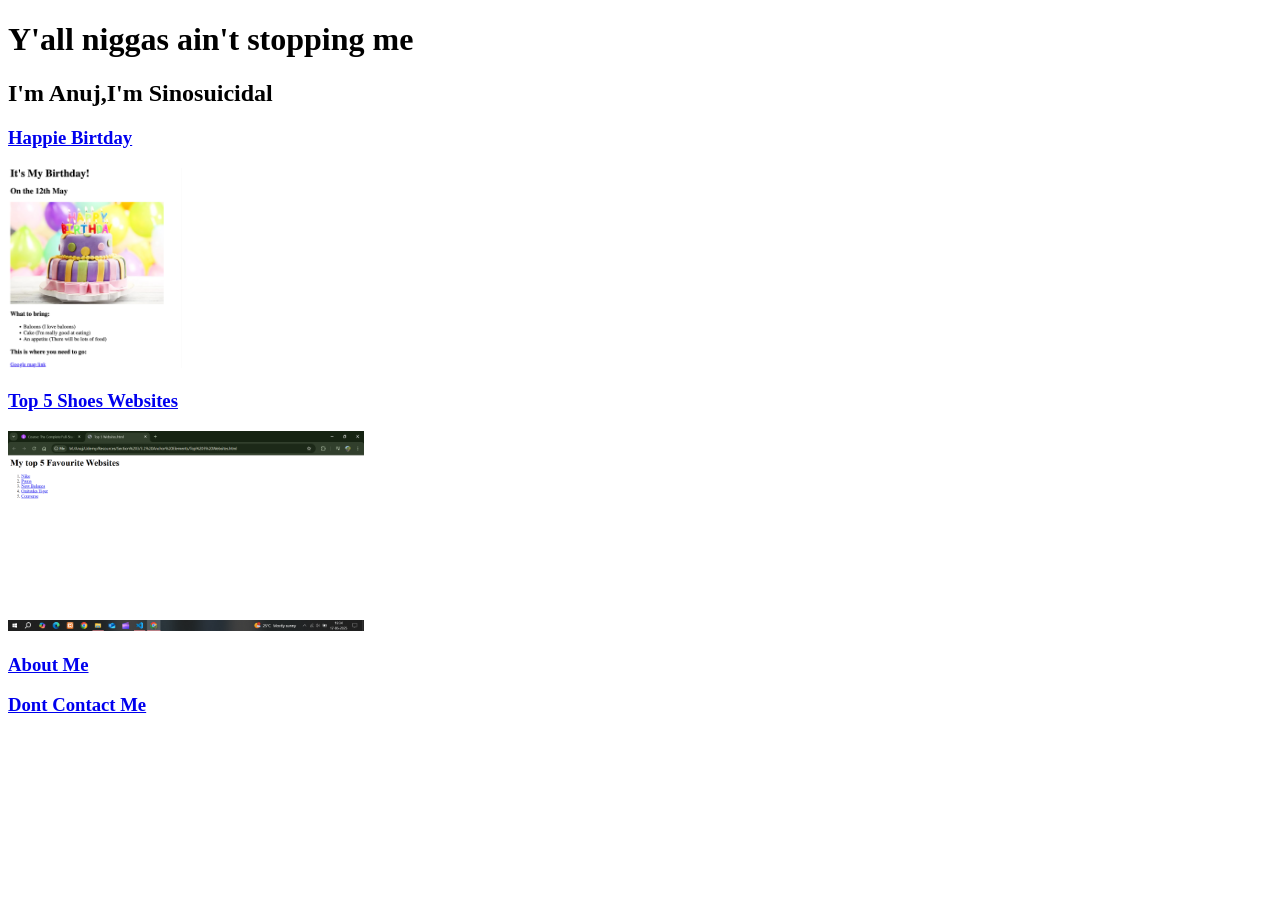
==== index.html @ c99b6b8d "Add files via upload" ====
<!DOCTYPE HTML>
<html lang="en">
    <head>
        <meta charset="UTF-8">
        <title>Niggaswami Portfolio</title>
    </head>
<h1>Y'all niggas ain't stopping me</h1>
<h2>I'm Anuj,I'm Sinosuicidal</h2>
</hr>
<body>
    <h3><a href="./public/birthday.html">Happie Birtday</a></h3>
<img src="./assets/images/image (2).png" height="200">
    <h3><a href="./public/Top 5 Websites.html">Top 5 Shoes Websites</a></h3>
<img src="./assets/images/image (3).png"height="200">
</hr>
<h3><a href="./public/about.html">About Me</a></h3>
<h3><a href="./public/contact.html">Dont Contact Me</a>
</body>
</html>
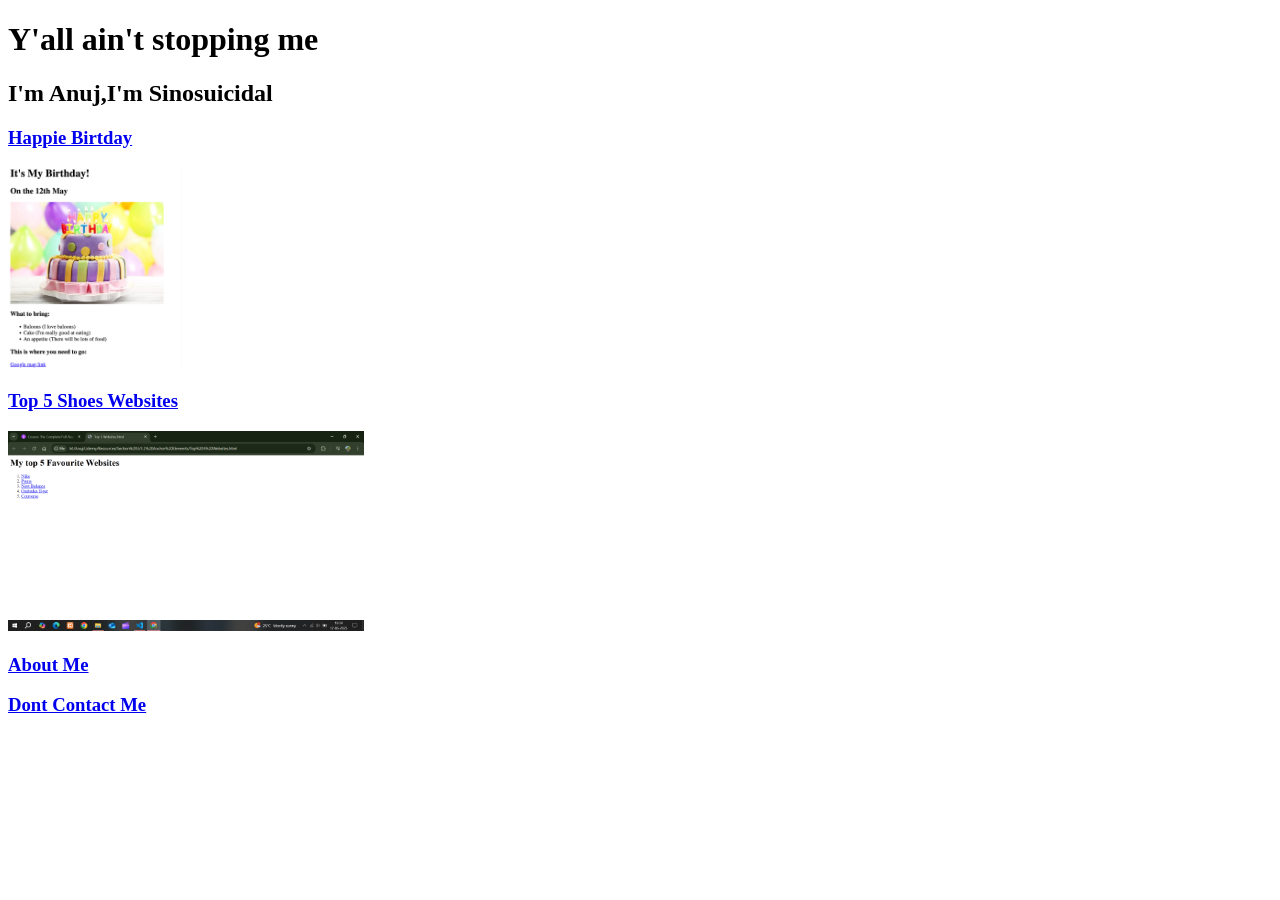
==== commit 77ec2fc1: "Update index.html" ====
--- a/index.html
+++ b/index.html
@@ -2,9 +2,9 @@
 <html lang="en">
     <head>
         <meta charset="UTF-8">
-        <title>Niggaswami Portfolio</title>
+        <title>Simple Portfolio</title>
     </head>
-<h1>Y'all niggas ain't stopping me</h1>
+<h1>Y'all ain't stopping me</h1>
 <h2>I'm Anuj,I'm Sinosuicidal</h2>
 </hr>
 <body>
@@ -16,4 +16,4 @@
 <h3><a href="./public/about.html">About Me</a></h3>
 <h3><a href="./public/contact.html">Dont Contact Me</a>
 </body>
-</html>+</html>
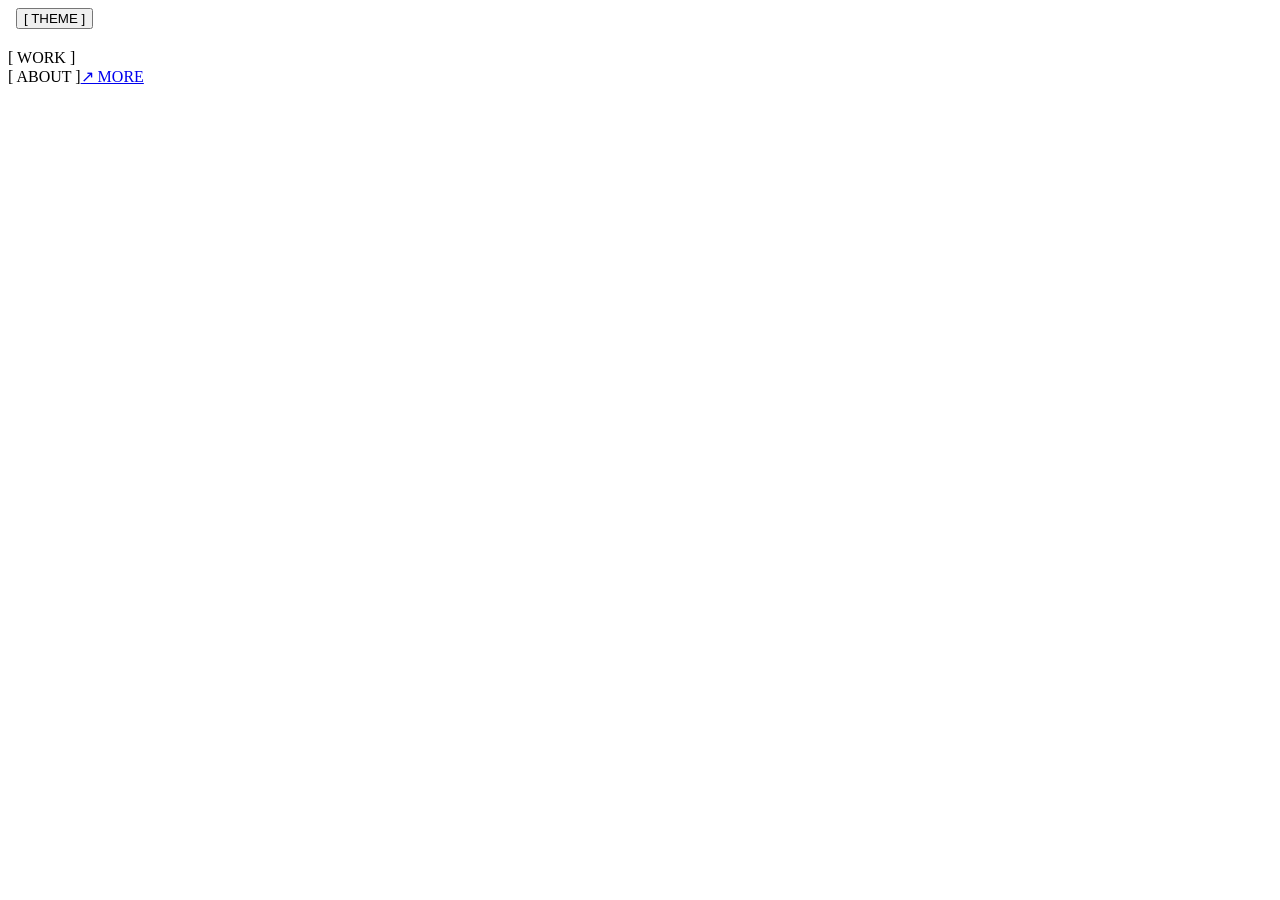
==== commit 831109a3: "deleted goal.png, index updated, contact updated, etc" ====
--- a/index.html
+++ b/index.html
@@ -1,19 +1,39 @@
-<!DOCTYPE HTML>
+<!DOCTYPE html>
 <html lang="en">
-    <head>
-        <meta charset="UTF-8">
-        <title>Simple Portfolio</title>
-    </head>
-<h1>Y'all ain't stopping me</h1>
-<h2>I'm Anuj,I'm Sinosuicidal</h2>
-</hr>
+<head>
+<meta charset="utf-8">
+<meta name="viewport" content="width=device-width, initial-scale=1, viewport-fit=cover">
+<title>Anuj Tarade</title>
+<link rel="preconnect" href="https://fonts.googleapis.com">
+<link href="https://fonts.googleapis.com/css2?family=IBM+Plex+Mono:wght@400;500&display=swap" rel="stylesheet">
+<link rel="stylesheet" href="style.css">
+</head>
 <body>
-    <h3><a href="./public/birthday.html">Happie Birtday</a></h3>
-<img src="./assets/images/image (2).png" height="200">
-    <h3><a href="./public/Top 5 Websites.html">Top 5 Shoes Websites</a></h3>
-<img src="./assets/images/image (3).png"height="200">
-</hr>
-<h3><a href="./public/about.html">About Me</a></h3>
-<h3><a href="./public/contact.html">Dont Contact Me</a>
+
+<header class="bar pad">
+  <a href="#top" id="logo"></a>
+  <span id="updated"></span>
+  <span><span id="clock"></span> &nbsp; <button id="theme" type="button">[ THEME ]</button></span>
+</header>
+
+<main id="top">
+  <section class="hero" aria-label="Intro">
+    <h1 class="word a" id="word1"></h1>
+    <pre class="face" id="face" aria-hidden="true"></pre>
+    <h1 class="word b" id="word2" aria-hidden="true"></h1>
+    <span class="tag l" id="tagline"></span>
+    <span class="tag r" id="intro"></span>
+  </section>
+
+  <section class="sec pad sec-h"><span>[ WORK ]</span><span id="count"></span></section>
+  <nav class="index" id="index" aria-label="Pages"></nav>
+
+  <section class="sec pad sec-h" id="about-h"><span>[ ABOUT ]</span><a id="about-link" href="#">↗ MORE</a></section>
+  <section class="about"><p id="about"></p></section>
+</main>
+
+<footer class="pad" id="footer"></footer>
+
+<script src="script.js"></script>
 </body>
 </html>
